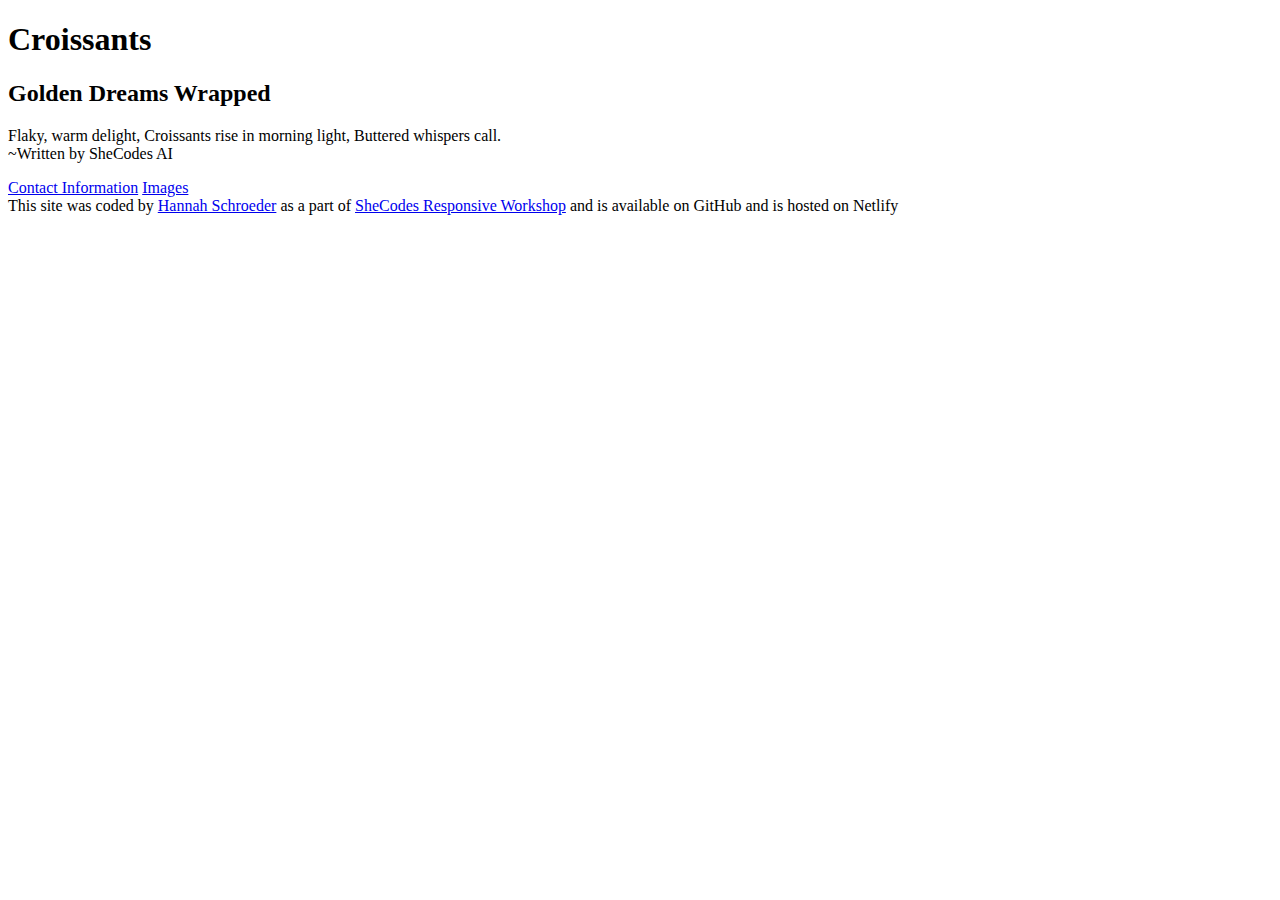
==== index.html @ 13f5e0ee "Added basic structure and files" ====
<!DOCTYPE html>
<html lang="en">
  <head>
    <meta charset="UTF-8" />
    <meta name="viewport" content="width=device-width, initial-scale=1.0" />
    <title>Document</title>
  </head>
  <body>
    <h1>Croissants</h1>
    <main>
      <h2>Golden Dreams Wrapped</h2>
      <p>
        Flaky, warm delight, Croissants rise in morning light, Buttered whispers
        call. 
      </br>
      ~Written by SheCodes AI
      </p>
    </main>
    <a href="/contact.html">Contact Information</a>
    <a href="/photo.html">Images</a>
    <footer>
        This site was coded by <a href="https://github.com/h-schroeder-coder">Hannah Schroeder</a> as a part of <a href="https://shecodes.io/workshops">SheCodes Responsive Workshop</a> and is available on GitHub and is hosted on Netlify
    </footer>
  </body>
</html>
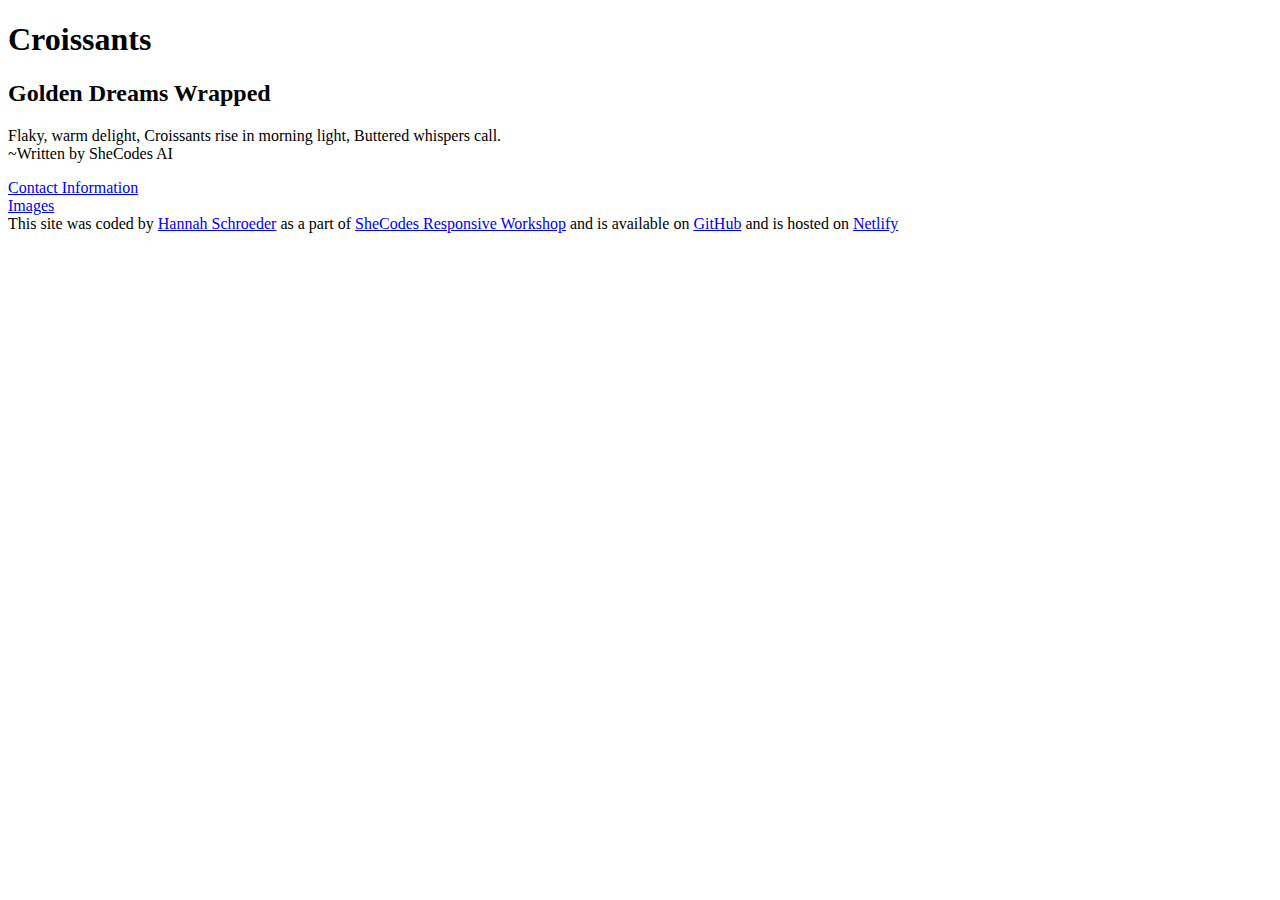
==== commit c552dd45: "added links to netlify" ====
--- a/index.html
+++ b/index.html
@@ -16,10 +16,20 @@
       ~Written by SheCodes AI
       </p>
     </main>
-    <a href="/contact.html">Contact Information</a>
-    <a href="/photo.html">Images</a>
+    <div>
+        <a href="/contact.html">Contact Information</a>
+        </br>
+        <a href="/photo.html">Images</a>
+    </div>
     <footer>
-        This site was coded by <a href="https://github.com/h-schroeder-coder">Hannah Schroeder</a> as a part of <a href="https://shecodes.io/workshops">SheCodes Responsive Workshop</a> and is available on GitHub and is hosted on Netlify
+        This site was coded by 
+        <a href="https://github.com/h-schroeder-coder">Hannah Schroeder</a>
+         as a part of 
+         <a href="https://shecodes.io/workshops">SheCodes Responsive Workshop</a>
+          and is available on 
+          <a href="https://github.com/h-schroeder-coder/She-Codes-Responsive-Workshop-Week-3-Croissant">GitHub</a>
+           and is hosted on 
+           <a href="https://h-schroeder-coder-shecodes-croissant.netlify.app/">Netlify</a>
     </footer>
   </body>
 </html>
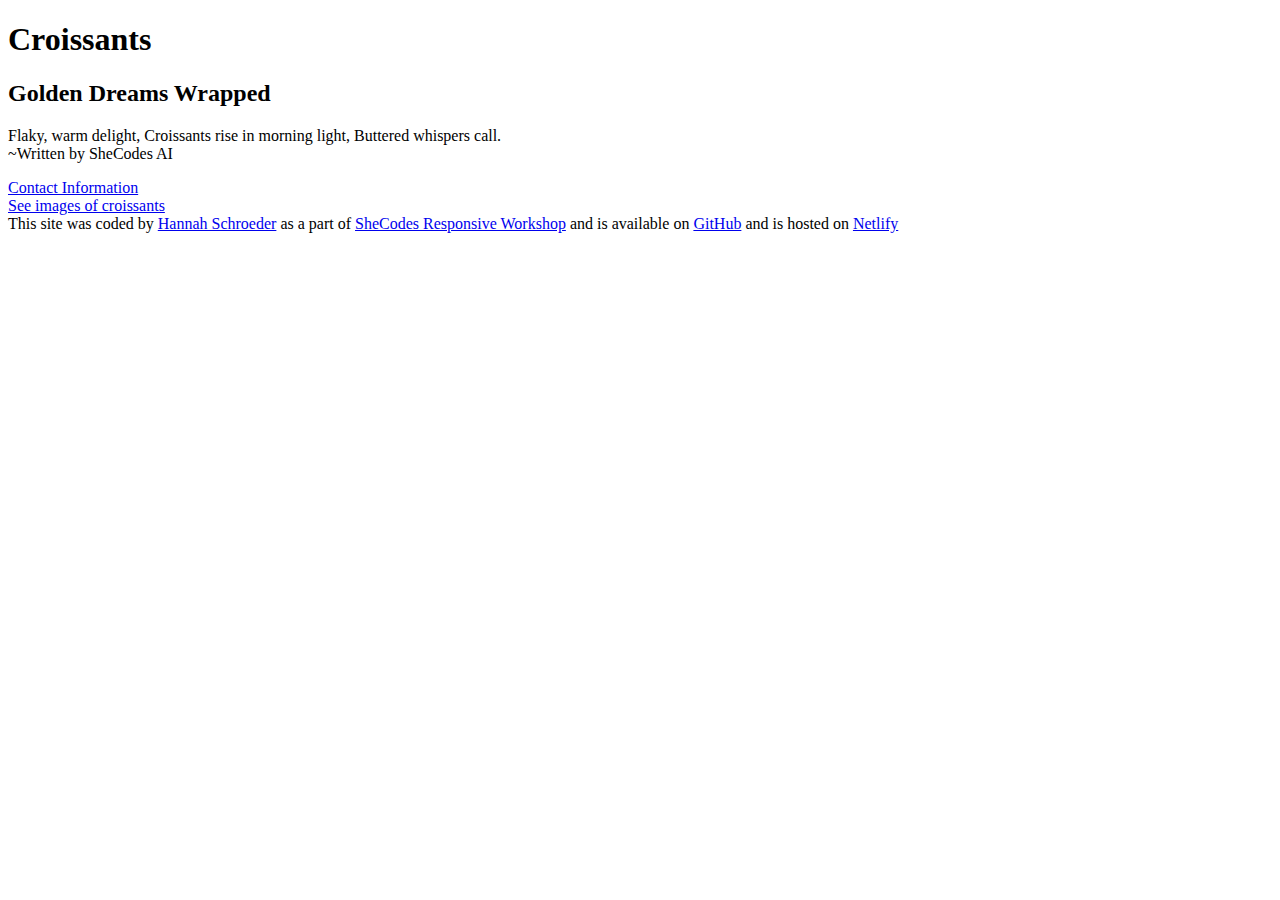
==== commit 9213db0e: "Improving SEO friendliness" ====
--- a/index.html
+++ b/index.html
@@ -3,7 +3,9 @@
   <head>
     <meta charset="UTF-8" />
     <meta name="viewport" content="width=device-width, initial-scale=1.0" />
-    <title>Document</title>
+    <meta name="description" content="Fun webpage with information about croissants">
+    <link rel="stylesheet" href="/css/index.css/">
+    <title>Croissants</title>
   </head>
   <body>
     <h1>Croissants</h1>
@@ -17,9 +19,9 @@
       </p>
     </main>
     <div>
-        <a href="/contact.html">Contact Information</a>
+        <a href="/contact.html" title="Contact Info">Contact Information</a>
         </br>
-        <a href="/photo.html">Images</a>
+        <a href="/photo.html" title="Croissant Images">See images of croissants</a>
     </div>
     <footer>
         This site was coded by 
--- a/css/index.css
+++ b/css/index.css
@@ -0,0 +1,8 @@
+body {
+    background: linear-gradient(135deg, #fdfcfb 0%, #e2d1c3 100%);
+}
+
+h1 {
+    font-size: 96px;
+    ;
+}